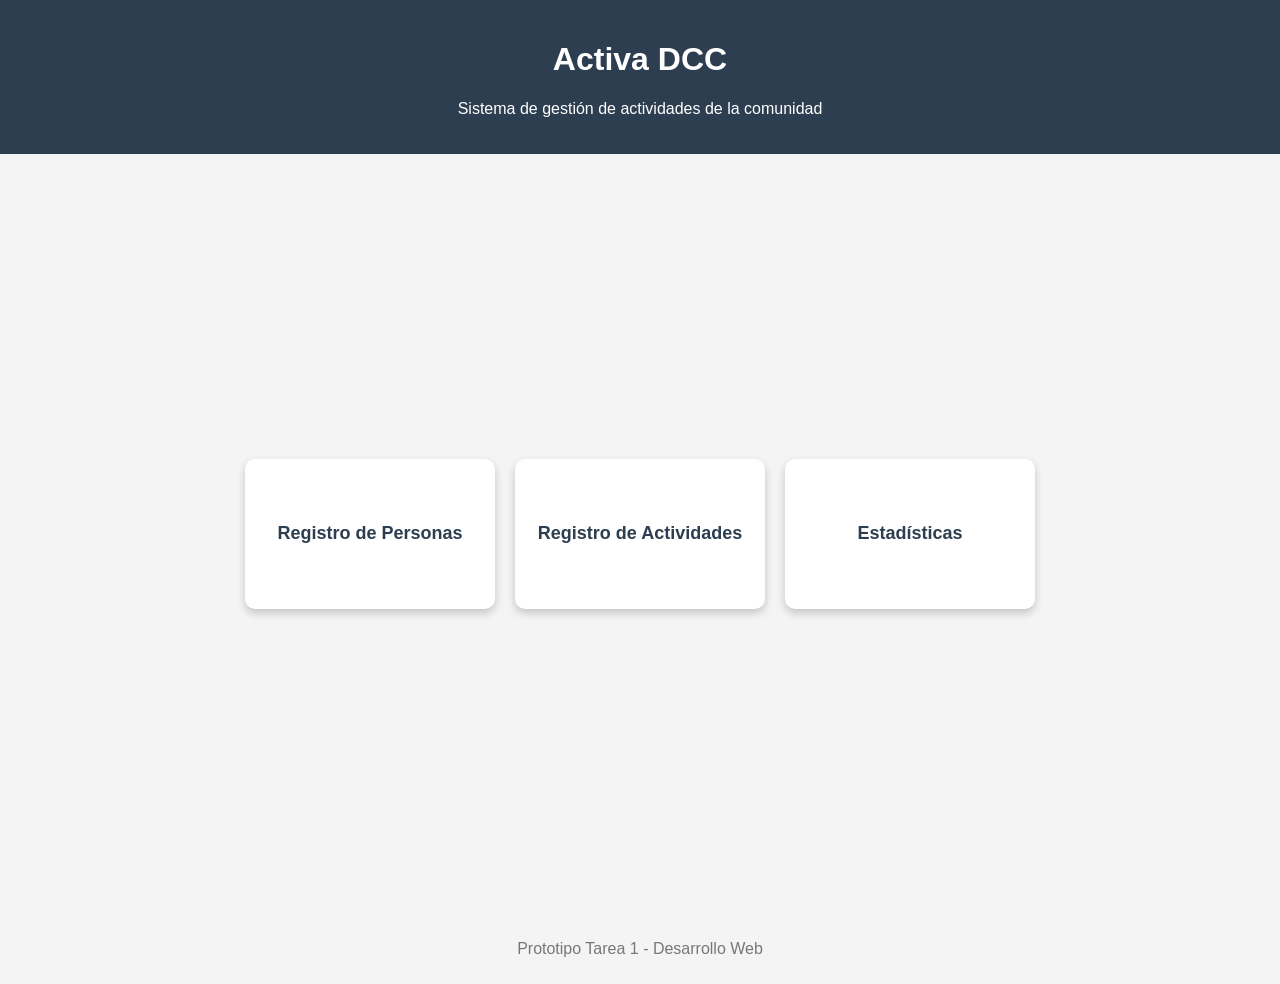
==== index.html @ cc4fdd11 "estructura de la pagina y redireccionamiento" ====
<!DOCTYPE html>
<html lang="es">
<head>
    <meta charset="UTF-8">
    <meta name="viewport" content="width=device-width, initial-scale=1.0">
    <title>Activa DCC</title>
    <link rel="stylesheet" href="css/index.css">
</head>
<body>
    <header>
        <h1>Activa DCC</h1>
        <p>Sistema de gestión de actividades de la comunidad</p>
    </header>

    <main>
        <a href="registrar-miembro.html" class="card">Registro de Personas</a>

        <a href="registrar-actividad.html" class="card">Registro de Actividades</a>

        <a href="estadisticas.html" class="card">Estadísticas</a>
    </main>

    <footer>
        <p>Prototipo Tarea 1 - Desarrollo Web</p>
    </footer>
</body>
</html>
---- css/index.css ----
body {
    font-family: Arial, sans-serif;
    margin: 0;
    background-color: #f4f4f4;
}

header {
    background-color: #2c3e50;
    color: white;
    padding: 20px;
    text-align: center;
}

main {
    display: flex;
    justify-content: center;
    align-items: center;
    min-height: 80vh;
    gap: 20px;
    flex-wrap: wrap;
    padding: 20px;
}

.card {
    background-color: white;
    width: 250px;
    height: 150px;
    border-radius: 10px;
    box-shadow: 0 4px 8px rgba(0, 0, 0, 0.2);
    display: flex;
    justify-content: center;
    align-items: center;
    text-align: center;
    cursor: pointer;
    transition: transform 0.2s, box-shadow 0.2s;
    text-decoration: none;
    color: #2c3e50;
    font-weight: bold;
    font-size: 18px;
    padding: 10px;
    box-sizing: border-box;
}

.card:hover {
    transform: translateY(-5px);
    box-shadow: 0 6px 12px rgba(0, 0, 0, 0.3);
}

footer {
    text-align: center;
    padding: 10px;
    color: #777;
}
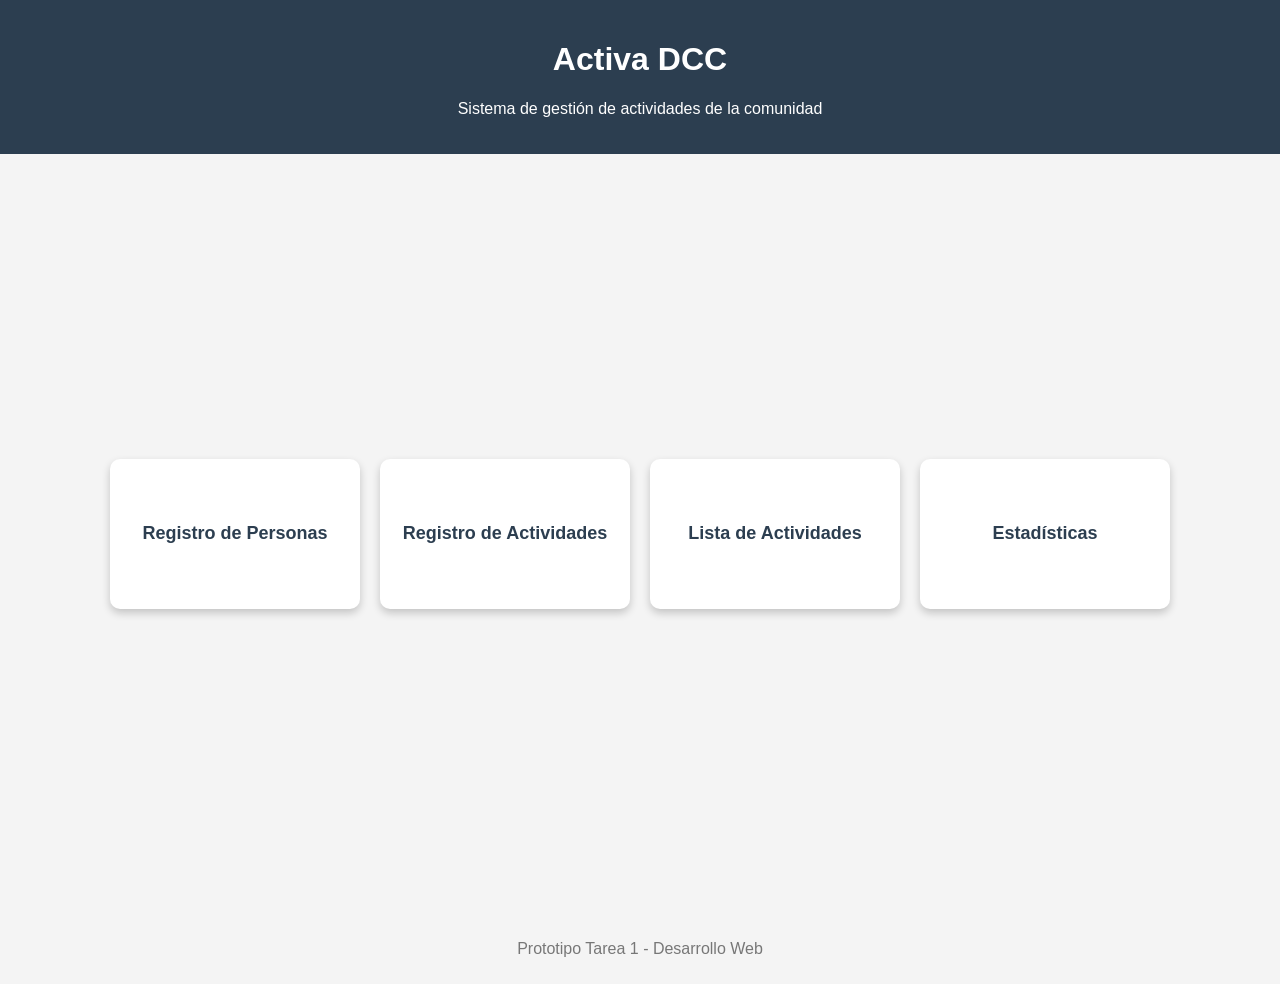
==== commit 44a89f60: "register member html js and css" ====
--- a/index.html
+++ b/index.html
@@ -17,6 +17,8 @@
 
         <a href="registrar-actividad.html" class="card">Registro de Actividades</a>
 
+        <a href="lista-actividades.html" class="card">Lista de Actividades</a>
+
         <a href="estadisticas.html" class="card">Estadísticas</a>
     </main>
 
